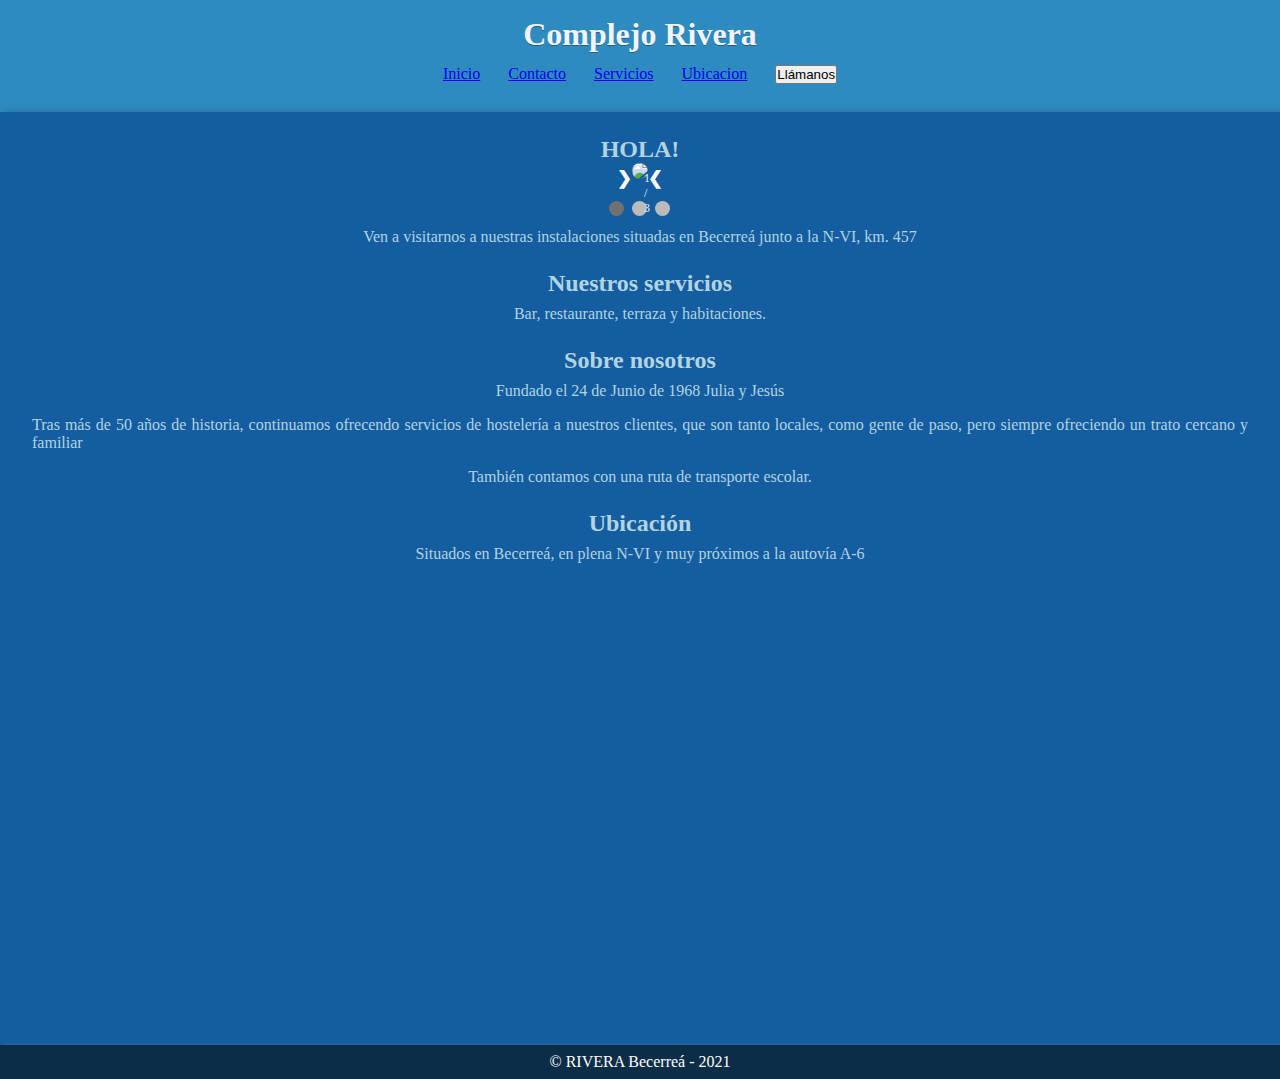
==== Rivera/index.html @ 9efc7c00 "primer commit" ====
<!DOCTYPE html>
<html lang="es">
  <head>
    <meta charset="UTF-8" />
    <title>Complejo Rivera</title>
    <link rel="stylesheet" href="style.css" />
  </head>
  <body>
    <header>
      <h1>Complejo Rivera</h1>
      <nav>
        <ul>
          <li>
            <a href="./index.html">Inicio</a>
          </li>
          <li>
            <a href="./contacto.html">Contacto</a>
          </li>
          <li>
            <a href="./servicios.html">Servicios</a>
          </li>
          <li>
            <a href="./ubicacion.html">Ubicacion</a>
          </li>
          <li>
            <button>Llámanos</button>
          </li>
        </ul>
      </nav>
    </header>
    <main>
      <article>
        <section>
          <h2>HOLA!</h2>
          <!-- Slideshow container -->
          <div class="slideshow-container">
            <!-- Full-width images with number and caption text -->
            <div class="mySlides fade">
              <div class="numbertext">1 / 3</div>
              <img src="/img/rivera_img155996t0.jpeg" style="width: 100%" />
              <div class="text"></div>
            </div>

            <div class="mySlides fade">
              <div class="numbertext">2 / 3</div>
              <img src="/img/COMEDORMESASDETALLE.jpg" style="width: 100%" />
              <div class="text">Nuestro comedor interior</div>
            </div>

            <div class="mySlides fade">
              <div class="numbertext">3 / 3</div>
              <img src="/img/COMEDORPRINCIPAL.jpg" style="width: 100%" />
              <div class="text">Menú del día</div>
            </div>

            <!-- Next and previous buttons -->
            <a class="prev" onclick="plusSlides(-1)">&#10094;</a>
            <a class="next" onclick="plusSlides(1)">&#10095;</a>
          </div>
          <br />

          <!-- The dots/circles -->
          <div style="text-align: center">
            <span class="dot" onclick="currentSlide(1)"></span>
            <span class="dot" onclick="currentSlide(2)"></span>
            <span class="dot" onclick="currentSlide(3)"></span>
          </div>
          <p>
            Ven a visitarnos a nuestras instalaciones situadas en Becerreá junto
            a la N-VI, km. 457
          </p>
        </section>
        <section>
          <h2>Nuestros servicios</h2>
          <p>Bar, restaurante, terraza y habitaciones.</p>
        </section>
        <section>
          <h2>Sobre nosotros</h2>
          <p>Fundado el 24 de Junio de 1968 Julia y Jesús</p>
          <p>
            Tras más de 50 años de historia, continuamos ofrecendo servicios de
            hostelería a nuestros clientes, que son tanto locales, como gente de
            paso, pero siempre ofreciendo un trato cercano y familiar
          </p>
          <p>También contamos con una ruta de transporte escolar.</p>
        </section>
        <section>
          <h2>Ubicación</h2>
          <p>
            Situados en Becerreá, en plena N-VI y muy próximos a la autovía A-6
          </p>
          <iframe
            src="https://www.google.com/maps/embed?pb=!1m18!1m12!1m3!1d2925.068569206339!2d-7.153256855389454!3d42.850285303563346!2m3!1f0!2f0!3f0!3m2!1i1024!2i768!4f13.1!3m3!1m2!1s0xd3056ea362acb1f%3A0x72a3c6099f258132!2sHostal%20Rivera%20Becerre%C3%A1!5e0!3m2!1sgl!2ses!4v1638795527113!5m2!1sgl!2ses"
            width="600"
            height="450"
            style="border: 0"
            allowfullscreen=""
            loading="lazy"
          ></iframe>
        </section>
      </article>
    </main>
    <footer>© RIVERA Becerreá - 2021</footer>
    <script src="./script.js"></script>
  </body>
</html>
---- Rivera/style.css ----
@import "./header.css";
@import "./footer.css";

@keyframes slide {
  0% {
    transform: translateX(0);
  }
  10% {
    transform: translateX(0);
  }

  15% {
    transform: translateX(-100%);
  }
  30% {
    transform: translateX(-100%);
  }

  35% {
    transform: translateX(-200%);
  }
  50% {
    transform: translateX(-200%);
  }

  55% {
    transform: translateX(-300%);
  }
  70% {
    transform: translateX(-300%);
  }

  75% {
    transform: translateX(-400%);
  }
  90% {
    transform: translateX(-400%);
  }

  95% {
    transform: translateX(-500%);
  }
  100% {
    transform: translateX(-500%);
  }
}

html {
  --fondo: #145da0;
  --texto: #b1d4e0;
  --sombra: 5px 5px 10px rgba(0, 0, 0, 0.753);
  --margenes: 0.5rem;
  scroll-behavior: smooth;
}

* {
  margin: 0;
  padding: 0;
  box-sizing: border-box;
}
main {
  background: var(--fondo);
  padding: var(--margenes);
  box-shadow: var(--sombra);
}

header p {
  padding: var(--margenes);
}

main p {
  color: var(--texto);
  padding: var(--margenes);
}

main h2 {
  color: var(--texto);
}

main iframe {
  width: 94vw;
  border-radius: 10px 10px 10px 10px;
}
section p {
  text-align: justify;
}
section,
article {
  display: flex;
  margin: 0.5rem;
  align-items: center;
  justify-content: center;
  flex-direction: column;
}
img {
  width: 100%;
  height: auto;
  border-radius: 10px 10px 10px 10px;
}
aside {
  margin: var(--margenes);
  bottom: 5rem;
  position: relative;
  left: 20rem;
  top: 0.2rem;
}
fieldset {
  padding: var(--margenes);
  margin: var(--margenes);
}
body {
  background: #0c2d48;
  margin: 0 auto;
}
.slider {
  width: 95%;
  margin: auto;
  overflow: hidden;
}

.slider ul {
  display: flex;
  padding: 0;
  width: 400%;

  animation: cambio 20s infinite alternate linear;
}

.slider li {
  width: 100%;
  list-style: none;
}

.slider img {
  width: 100%;
}

@keyframes cambio {
  0% {
    margin-left: 0;
  }
  20% {
    margin-left: 0;
  }

  25% {
    margin-left: -100%;
  }
  45% {
    margin-left: -100%;
  }

  50% {
    margin-left: -200%;
  }
  70% {
    margin-left: -200%;
  }

  75% {
    margin-left: -300%;
  }
  100% {
    margin-left: -300%;
  }
}
* {
  box-sizing: border-box;
}

/* Slideshow container */
.slideshow-container {
  max-width: 1000px;
  position: relative;
  margin: auto;
}

/* Hide the images by default */
.mySlides {
  display: none;
}

/* Next & previous buttons */
.prev,
.next {
  cursor: pointer;
  position: absolute;
  top: 50%;
  width: auto;
  margin-top: -22px;
  padding: 16px;
  color: white;
  font-weight: bold;
  font-size: 18px;
  transition: 0.6s ease;
  border-radius: 0 3px 3px 0;
  user-select: none;
}

/* Position the "next button" to the right */
.next {
  right: 0;
  border-radius: 3px 0 0 3px;
}

/* On hover, add a black background color with a little bit see-through */
.prev:hover,
.next:hover {
  background-color: rgba(0, 0, 0, 0.8);
}

/* Caption text */
.text {
  color: #f2f2f2;
  font-size: 15px;
  padding: 8px 12px;
  position: absolute;
  bottom: 8px;
  width: 100%;
  text-align: center;
}

/* Number text (1/3 etc) */
.numbertext {
  color: #f2f2f2;
  font-size: 12px;
  padding: 8px 12px;
  position: absolute;
  top: 0;
}

/* The dots/bullets/indicators */
.dot {
  cursor: pointer;
  height: 15px;
  width: 15px;
  margin: 0 2px;
  background-color: #bbb;
  border-radius: 50%;
  display: inline-block;
  transition: background-color 0.6s ease;
}

.active,
.dot:hover {
  background-color: #717171;
}

/* Fading animation */
.fade {
  -webkit-animation-name: fade;
  -webkit-animation-duration: 1.5s;
  animation-name: fade;
  animation-duration: 1.5s;
}

@-webkit-keyframes fade {
  from {
    opacity: 0.4;
  }
  to {
    opacity: 1;
  }
}

@keyframes fade {
  from {
    opacity: 0.4;
  }
  to {
    opacity: 1;
  }
}
/* @media only screen and (min-width: 900px) {
  .slider {
    width: 100%;
    height: auto;
  }
} */
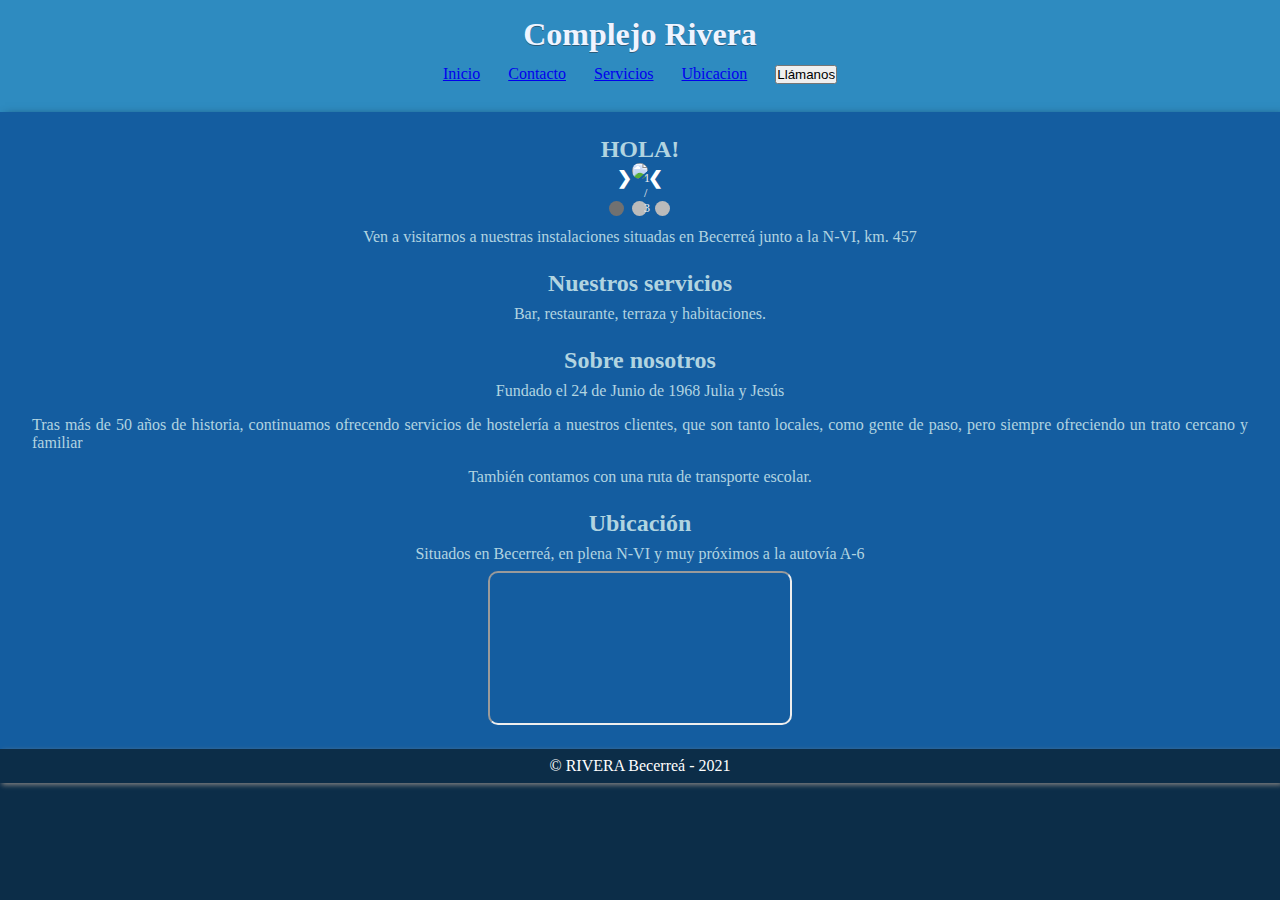
==== commit 3963dfd0: "cambios iframe" ====
--- a/Rivera/index.html
+++ b/Rivera/index.html
@@ -90,9 +90,7 @@
             Situados en Becerreá, en plena N-VI y muy próximos a la autovía A-6
           </p>
           <iframe
-            src="https://www.google.com/maps/embed?pb=!1m18!1m12!1m3!1d2925.068569206339!2d-7.153256855389454!3d42.850285303563346!2m3!1f0!2f0!3f0!3m2!1i1024!2i768!4f13.1!3m3!1m2!1s0xd3056ea362acb1f%3A0x72a3c6099f258132!2sHostal%20Rivera%20Becerre%C3%A1!5e0!3m2!1sgl!2ses!4v1638795527113!5m2!1sgl!2ses"
-            width="600"
-            height="450"
+            src="https://www.google.com/maps/embed?pb=!1m18!1m12!1m3!1d2925.068569206339!2d-7.153256855389454!3d42.850285303563346!2m3!1f0!2f0!3f0!3m2!1i1024!2i768!4f13.1!3m3!1m2!1s0xd3056ea362acb1f%3A0x72a3c6099f258132!2sHostal%20Rivera%20Becerre%C3%A1!5e0!3m2!1sgl!2ses!4v1638795527113!5m2!1sgl!2ses
             style="border: 0"
             allowfullscreen=""
             loading="lazy"
--- a/Rivera/style.css
+++ b/Rivera/style.css
@@ -78,7 +78,6 @@
 }
 
 main iframe {
-  width: 94vw;
   border-radius: 10px 10px 10px 10px;
 }
 section p {
